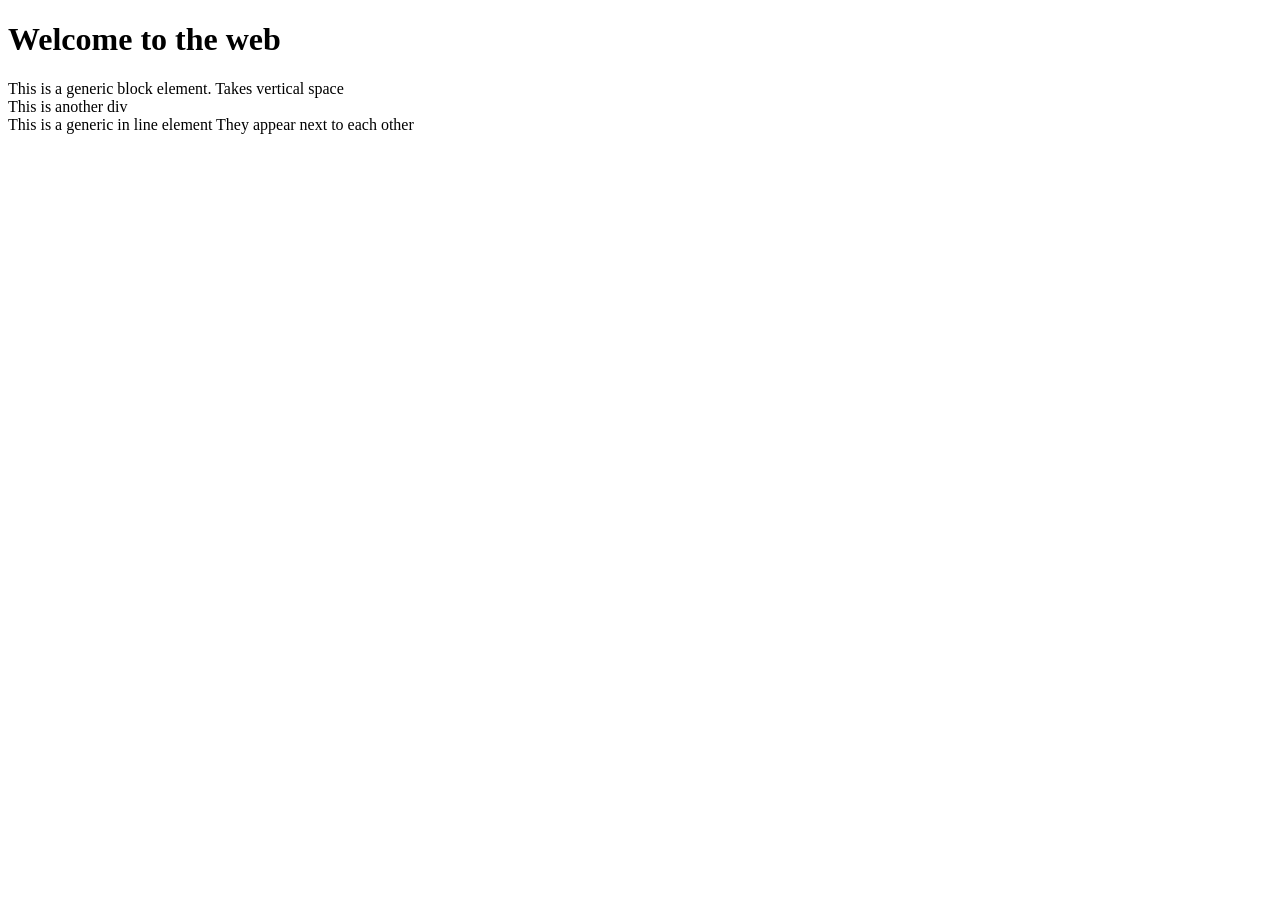
==== 3-Javalin/Intro2Web/HTMLDemo/Index.html @ c49e43fe "intro to web" ====
<!DOCTYPE html>
<html lang="en">

<head>
	<meta charset="UTF-8">
	<meta http-equiv="X-UA-Compatible" content="IE=edge">
	<meta name="viewport" content="width=device-width, initial-scale=1.0">
	<title>Intro to web</title>
</head>

<body>
	<h1>Welcome to the web</h1>
	<div class="container">
		This is a generic block element. Takes vertical space
	</div>
	<div class="container">
		This is another div
	</div>
	<div class="container">
		<span>This is a generic in line element</span>
		<span> They appear next to each other</span>
	</div>
</body>

</html>
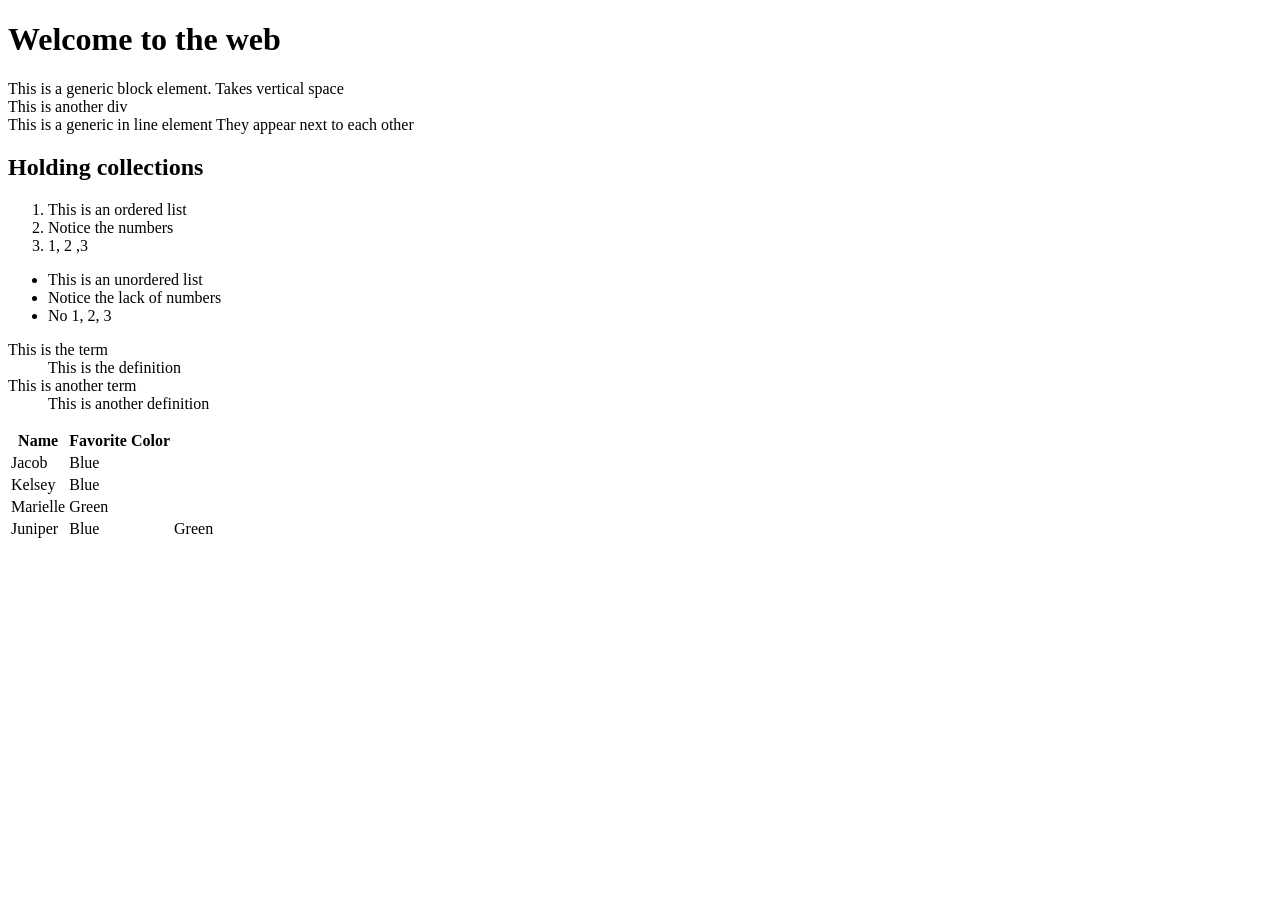
==== commit 662f7622: "Update Index.html" ====
--- a/3-Javalin/Intro2Web/HTMLDemo/Index.html
+++ b/3-Javalin/Intro2Web/HTMLDemo/Index.html
@@ -20,6 +20,50 @@
 		<span>This is a generic in line element</span>
 		<span> They appear next to each other</span>
 	</div>
+	<div class="container">
+		<h2>Holding collections</h2>
+		<ol>
+			<li>This is an ordered list</li>
+			<li>Notice the numbers</li>
+			<li>1, 2 ,3 </li>
+		</ol>
+		<ul>
+			<li>This is an unordered list</li>
+			<li>Notice the lack of numbers</li>
+			<li>No 1, 2, 3</li>
+		</ul>
+		<dl>
+			<dt>This is the term</dt>
+			<dd>This is the definition</dd>
+			<dt>This is another term</dt>
+			<dd>This is another definition</dd>
+		</dl>
+		<table>
+			<thead>
+				<th>Name</th>
+				<th>Favorite Color</th>
+			</thead>
+			<tbody>
+				<tr>
+					<td>Jacob</td>
+					<td>Blue</td>
+				</tr>
+				<tr>
+					<td>Kelsey</td>
+					<td>Blue</td>
+				</tr>
+				<tr>
+					<td>Marielle</td>
+					<td>Green</td>
+				</tr>
+				<tr>
+					<td>Juniper</td>
+					<td>Blue</td>
+					<td>Green</td>
+				</tr>
+			</tbody>
+		</table>
+	</div>
 </body>
 
 </html>
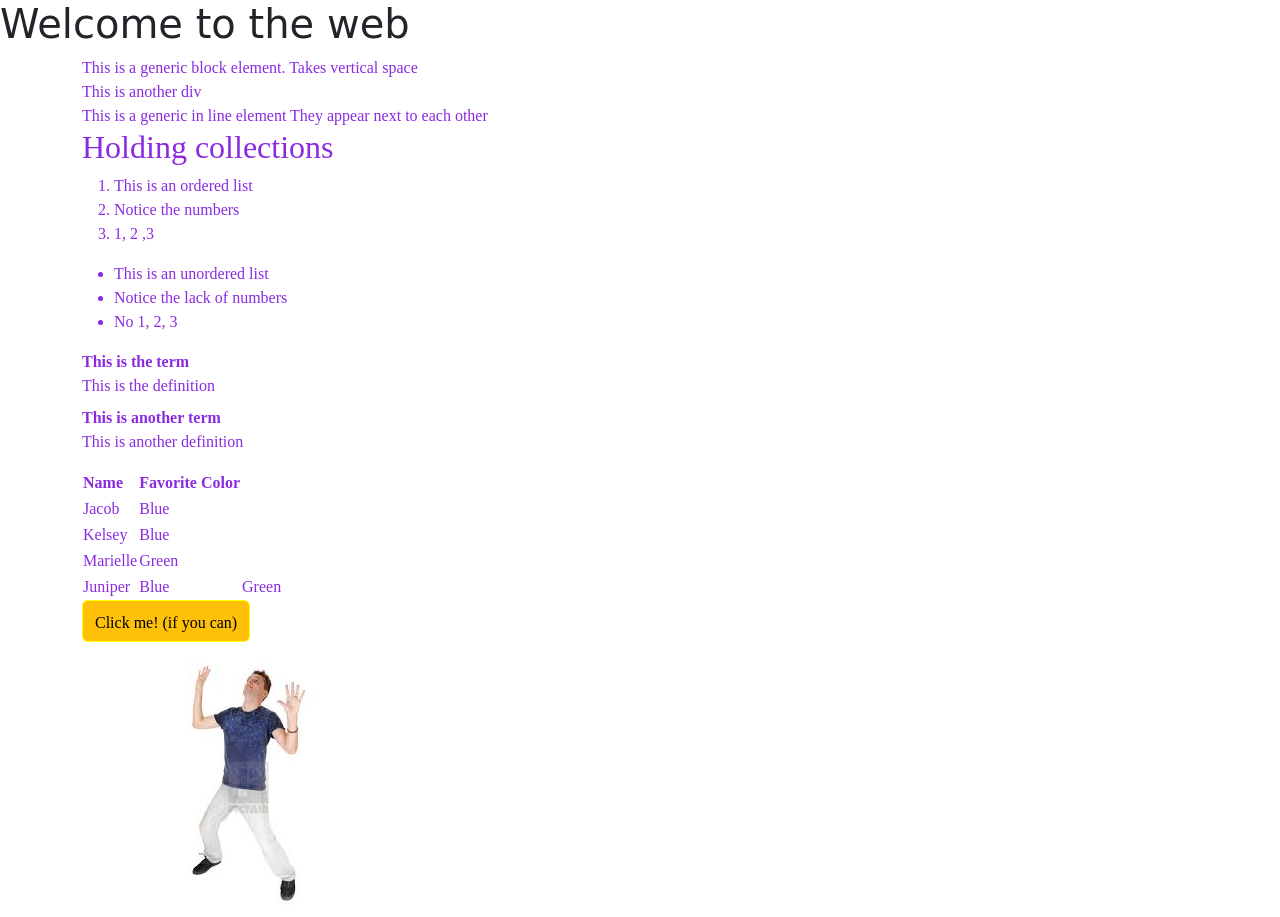
==== commit 1714901c: "Web stuff" ====
--- a/3-Javalin/Intro2Web/HTMLDemo/Index.html
+++ b/3-Javalin/Intro2Web/HTMLDemo/Index.html
@@ -6,6 +6,15 @@
 	<meta http-equiv="X-UA-Compatible" content="IE=edge">
 	<meta name="viewport" content="width=device-width, initial-scale=1.0">
 	<title>Intro to web</title>
+	<style>
+		div {
+			font-family: 'Franklin Gothic Medium', 'Arial Narrow', Arial, sans-serif;
+		}
+	</style>
+	<link rel="stylesheet" href="style.css">
+	<!-- CSS only -->
+	<link href="https://cdn.jsdelivr.net/npm/bootstrap@5.1.3/dist/css/bootstrap.min.css" rel="stylesheet"
+		integrity="sha384-1BmE4kWBq78iYhFldvKuhfTAU6auU8tT94WrHftjDbrCEXSU1oBoqyl2QvZ6jIW3" crossorigin="anonymous">
 </head>
 
 <body>
@@ -20,7 +29,7 @@
 		<span>This is a generic in line element</span>
 		<span> They appear next to each other</span>
 	</div>
-	<div class="container">
+	<div class="container" style="color: aqua;">
 		<h2>Holding collections</h2>
 		<ol>
 			<li>This is an ordered list</li>
@@ -64,6 +73,15 @@
 			</tbody>
 		</table>
 	</div>
+	<div class="container">
+		<button id="btn" class="btn btn-warning">
+			Click me! (if you can)
+		</button>
+	</div>
+	<div class="container">
+		<img src="[data-uri]"
+			alt="juggler">
+	</div>
 </body>
 
 </html>
--- a/3-Javalin/Intro2Web/HTMLDemo/style.css
+++ b/3-Javalin/Intro2Web/HTMLDemo/style.css
@@ -0,0 +1,19 @@
+div {
+  color: blueviolet !important;
+}
+.container {
+  font-family: Georgia, "Times New Roman", Times, serif;
+}
+#btn:hover {
+  margin-left: 200px;
+}
+
+#btn {
+  border-color: yellow;
+  border-style: groove;
+  padding-top: 10px;
+}
+
+img {
+  margin-left: 75px;
+}
